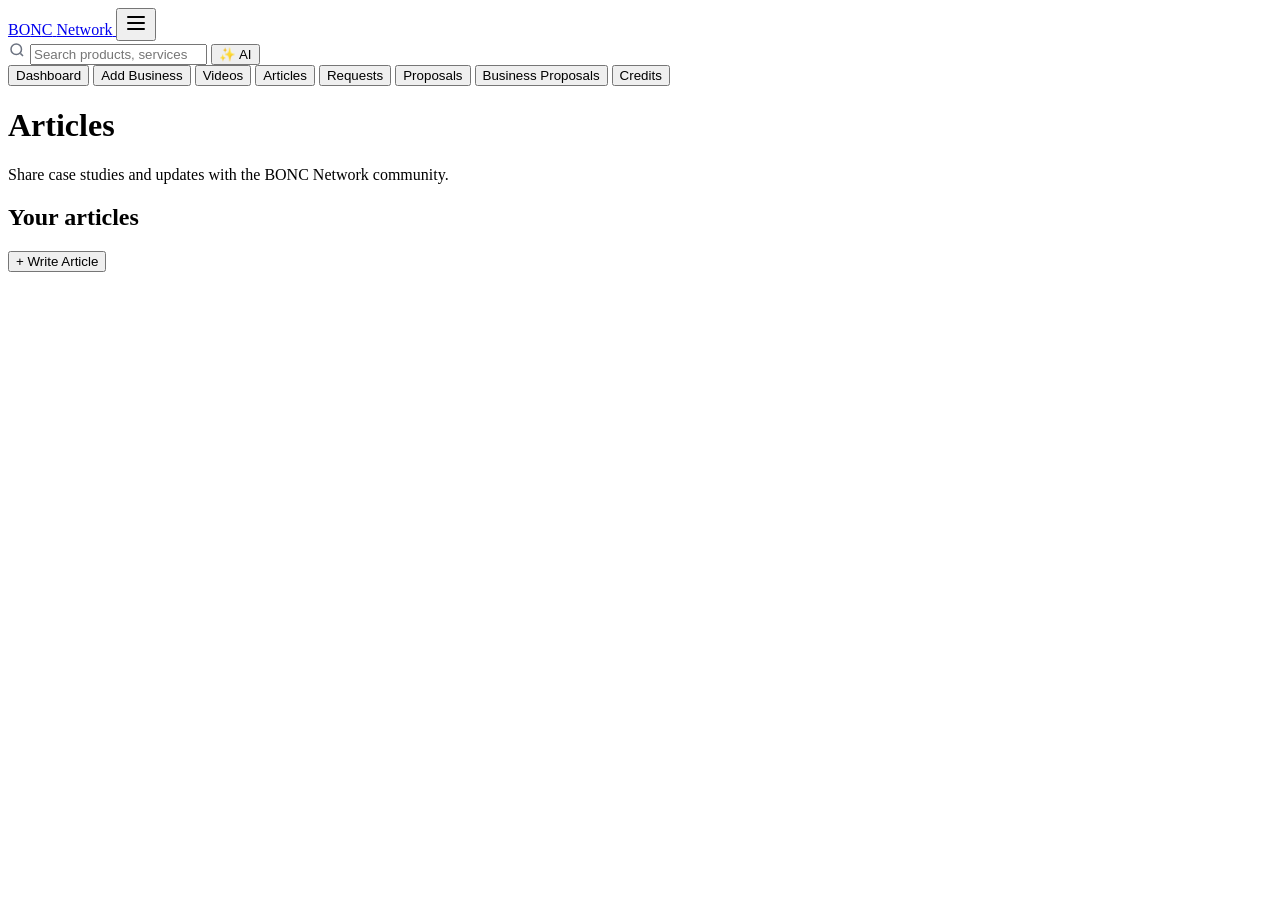
==== flask_api/app/static/articles/index.html @ 1a99de27 "Moderate article attachments: images, video and PDFs The article editor has an "Upload image, video," ====
<!doctype html>
<html lang="en">
<head>
<meta charset="utf-8">
<meta name="viewport" content="width=device-width, initial-scale=1">
<title>Articles · BONC Business Dashboard</title>
<link rel="stylesheet" href="/articles/articles.css">
</head>
<body>
<header class="topbar">
  <div class="topbar-inner">
    <a class="logo" href="#" aria-label="BONC Network">
      <span class="logo-word"><span class="b">B</span><span class="o">O</span><span class="n">N</span><span class="c">C</span></span>
      <span class="logo-sub">Network</span>
    </a>
    <button class="icon-btn" aria-label="Menu">
      <svg width="24" height="24" viewBox="0 0 24 24" fill="none" stroke="currentColor" stroke-width="2" stroke-linecap="round"><path d="M4 6h16M4 12h16M4 18h16"/></svg>
    </button>
  </div>
</header>

<main class="shell">
  <div class="search">
    <svg width="18" height="18" viewBox="0 0 24 24" fill="none" stroke="#6b7280" stroke-width="2"><circle cx="11" cy="11" r="7"/><path d="m20 20-3.5-3.5"/></svg>
    <input type="search" placeholder="Search products, services or businesses" aria-label="Search">
    <button class="ai-pill" type="button">✨ AI</button>
  </div>

  <nav class="tabs" aria-label="Dashboard sections">
    <button class="tab">Dashboard</button>
    <button class="tab">Add Business</button>
    <button class="tab">Videos</button>
    <button class="tab active" aria-current="page">Articles</button>
    <button class="tab">Requests</button>
    <button class="tab">Proposals</button>
    <button class="tab">Business Proposals</button>
    <button class="tab">Credits</button>
  </nav>

  <h1>Articles</h1>
  <p class="subtitle">Share case studies and updates with the BONC Network community.</p>

  <section class="card" aria-labelledby="articles-heading">
    <div class="card-head">
      <div>
        <h2 id="articles-heading">Your articles</h2>
        <p class="quota" id="quota"></p>
      </div>
      <button class="btn btn-primary" id="write-btn">+ Write Article</button>
    </div>
    <div class="pills" role="tablist" id="pills"></div>
    <div id="list"></div>
  </section>
</main>

<!-- Write article modal -->
<div class="backdrop" id="modal" hidden>
  <div class="modal" role="dialog" aria-modal="true" aria-labelledby="modal-title">
    <div class="modal-head">
      <h2 id="modal-title">Write article</h2>
      <button class="icon-btn" id="close-btn" aria-label="Close">
        <svg width="22" height="22" viewBox="0 0 24 24" fill="none" stroke="currentColor" stroke-width="2" stroke-linecap="round"><path d="M6 6l12 12M18 6 6 18"/></svg>
      </button>
    </div>
    <div class="modal-body">
      <div id="banner" aria-live="polite"></div>

      <div class="field">
        <label for="title">Title<span class="req">*</span></label>
        <input class="input" id="title" maxlength="150" placeholder="Enter article title" autocomplete="off">
        <div id="title-msg"></div>
      </div>

      <div class="field">
        <label id="body-label">Body <span class="req">*</span></label>
        <div class="editor">
          <div class="toolbar" role="toolbar" aria-label="Formatting">
            <button type="button" data-cmd="bold" title="Bold"><b>B</b></button>
            <button type="button" data-cmd="italic" title="Italic"><i>I</i></button>
            <button type="button" data-cmd="underline" title="Underline"><u>U</u></button>
            <button type="button" data-cmd="strikeThrough" title="Strikethrough"><s>S</s></button>
            <span class="sep"></span>
            <button type="button" data-block="h2" title="Heading 2">H₂</button>
            <button type="button" data-block="h3" title="Heading 3">H₃</button>
            <span class="sep"></span>
            <button type="button" data-cmd="insertUnorderedList" title="Bulleted list">•≡</button>
            <button type="button" data-cmd="insertOrderedList" title="Numbered list">1≡</button>
            <button type="button" data-link title="Link">🔗</button>
            <span class="sep"></span>
            <button type="button" data-cmd="undo" title="Undo">↶</button>
            <button type="button" data-cmd="redo" title="Redo">↷</button>
          </div>
          <div class="editor-area" id="body" contenteditable="true" role="textbox" aria-multiline="true"
               aria-labelledby="body-label" data-placeholder="Write your article…"></div>
        </div>
        <div class="counter" id="counter">0 / 20000</div>
        <div id="body-msg"></div>
      </div>

      <div class="field">
        <label for="type">Article Type</label>
        <select class="select" id="type">
          <option>Case Study</option><option>Industry Insight</option><option>Company Update</option>
          <option>How-To Guide</option><option>Product Launch</option>
        </select>
      </div>
      <div class="field">
        <label for="visibility">Visibility</label>
        <select class="select" id="visibility">
          <option>Short Description</option><option>Full Article</option>
        </select>
      </div>

      <div class="field">
        <label id="media-label">Article media</label>
        <div class="dropzone" id="dropzone" tabindex="0" role="button" aria-labelledby="media-label"
             aria-describedby="media-hint">
          <svg width="22" height="22" viewBox="0 0 24 24" fill="none" stroke="currentColor" stroke-width="1.8"
               stroke-linecap="round" stroke-linejoin="round" aria-hidden="true">
            <rect x="3" y="3" width="18" height="14" rx="2"/><path d="m3 13 4-4 5 5"/>
            <circle cx="15" cy="8" r="1.5"/><path d="M17 19v4M15 21h4"/>
          </svg>
          <span>Upload image, video, or PDF</span>
        </div>
        <input type="file" id="media-input" multiple hidden
               accept="image/*,video/*,application/pdf,.pdf">
        <p class="hint" id="media-hint">Attachments are checked before publishing. Text inside an
          image or PDF is read; the picture itself isn't classified, and video can't be checked.</p>
        <ul class="attachments" id="attachments"></ul>
      </div>
    </div>
    <div class="modal-foot">
      <button class="btn btn-outline" id="cancel-btn">Cancel</button>
      <button class="btn btn-outline" id="draft-btn">Save as Draft</button>
      <button class="btn btn-primary" id="publish-btn">Publish</button>
    </div>
  </div>
</div>

<div class="toast" id="toast" role="status" hidden></div>

<script src="/articles/moderation-client.js"></script>
<script src="/articles/articles.js"></script>
</body>
</html>
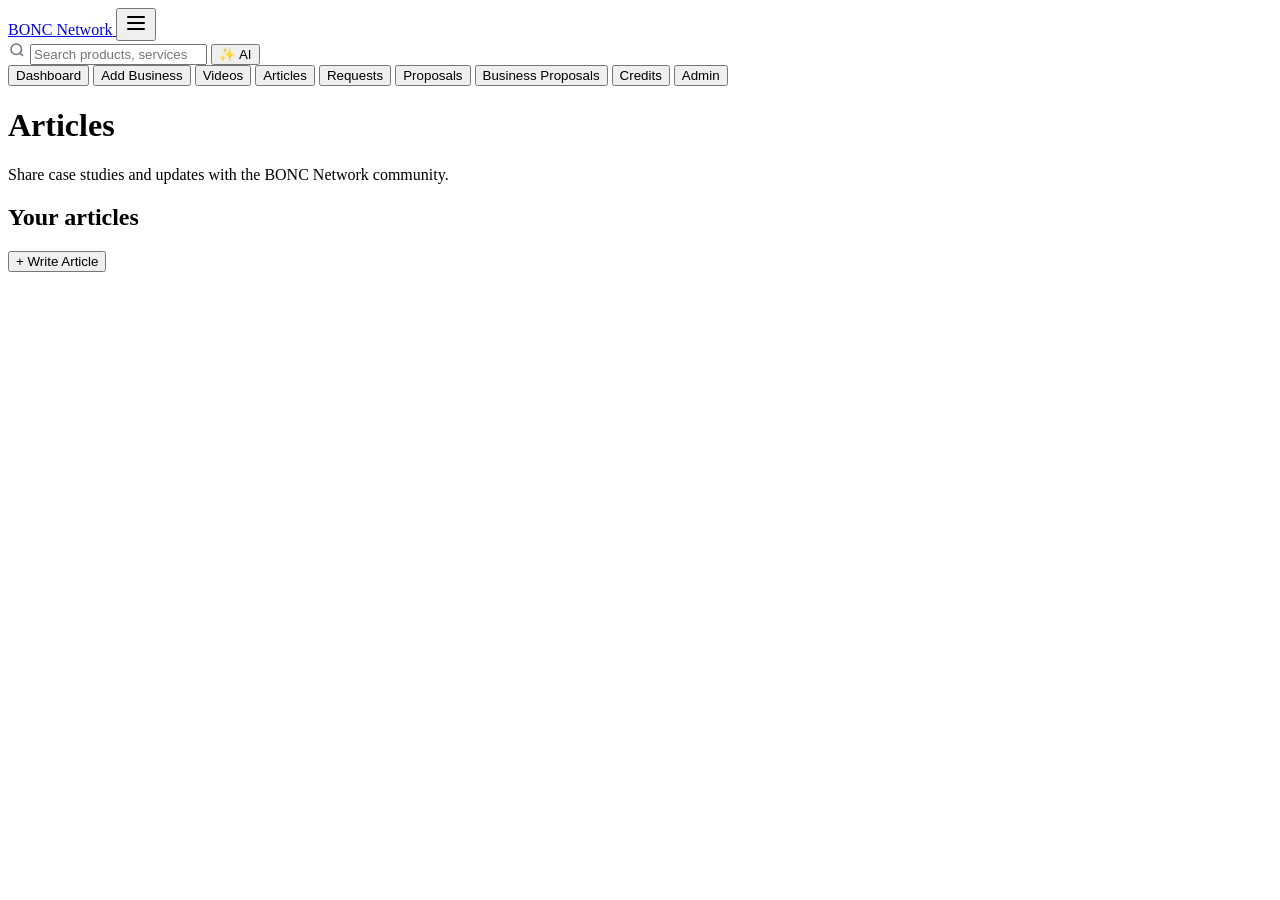
==== commit 9148a3c4: "An Admin tab in the demo nav, with nothing behind it One line. `data-surface=""` already routes a ta" ====
--- a/flask_api/app/static/articles/index.html
+++ b/flask_api/app/static/articles/index.html
@@ -26,31 +26,38 @@
     <button class="ai-pill" type="button">✨ AI</button>
   </div>
 
-  <nav class="tabs" aria-label="Dashboard sections">
-    <button class="tab">Dashboard</button>
-    <button class="tab">Add Business</button>
-    <button class="tab">Videos</button>
-    <button class="tab active" aria-current="page">Articles</button>
-    <button class="tab">Requests</button>
-    <button class="tab">Proposals</button>
-    <button class="tab">Business Proposals</button>
-    <button class="tab">Credits</button>
+  <nav class="tabs" aria-label="Dashboard sections" id="tabs">
+    <button class="tab" data-surface="">Dashboard</button>
+    <button class="tab" data-surface="business_profile">Add Business</button>
+    <button class="tab" data-surface="video">Videos</button>
+    <button class="tab active" aria-current="page" data-surface="article">Articles</button>
+    <button class="tab" data-surface="request">Requests</button>
+    <button class="tab" data-surface="proposal">Proposals</button>
+    <button class="tab" data-surface="business_proposal">Business Proposals</button>
+    <button class="tab" data-surface="">Credits</button>
+    <!-- Empty on purpose. `data-surface=""` gets the shared placeholder in surfaces.js, the
+         same as Dashboard and Credits: a tab in the nav with nothing behind it. -->
+    <button class="tab" data-surface="">Admin</button>
   </nav>
 
-  <h1>Articles</h1>
-  <p class="subtitle">Share case studies and updates with the BONC Network community.</p>
+  <div id="articles-view">
+    <h1>Articles</h1>
+    <p class="subtitle">Share case studies and updates with the BONC Network community.</p>
 
-  <section class="card" aria-labelledby="articles-heading">
-    <div class="card-head">
-      <div>
-        <h2 id="articles-heading">Your articles</h2>
-        <p class="quota" id="quota"></p>
+    <section class="card" aria-labelledby="articles-heading">
+      <div class="card-head">
+        <div>
+          <h2 id="articles-heading">Your articles</h2>
+        </div>
+        <button class="btn btn-primary" id="write-btn">+ Write Article</button>
       </div>
-      <button class="btn btn-primary" id="write-btn">+ Write Article</button>
-    </div>
-    <div class="pills" role="tablist" id="pills"></div>
-    <div id="list"></div>
-  </section>
+      <div class="pills" role="tablist" id="pills"></div>
+      <div id="list"></div>
+    </section>
+  </div>
+
+  <!-- The other tabs. Same moderator, different content_type — see surfaces.js. -->
+  <div id="surface-view" hidden></div>
 </main>
 
 <!-- Write article modal -->
@@ -112,6 +119,18 @@
       </div>
 
       <div class="field">
+        <label for="hashtag-input">Hashtags</label>
+        <div class="tag-box" id="tag-box">
+          <ul class="tag-list" id="tag-list"></ul>
+          <input class="tag-input" id="hashtag-input" type="text" autocomplete="off"
+                 aria-describedby="hashtag-hint" placeholder="Add a hashtag and press Enter">
+        </div>
+        <p class="hint" id="hashtag-hint">Up to <b id="tag-max">10</b> tags. Press Enter, comma or
+          space to add one. Hashtags are checked by the moderator along with the title and body.</p>
+        <div id="hashtags-msg"></div>
+      </div>
+
+      <div class="field">
         <label id="media-label">Article media</label>
         <div class="dropzone" id="dropzone" tabindex="0" role="button" aria-labelledby="media-label"
              aria-describedby="media-hint">
@@ -141,5 +160,6 @@
 
 <script src="/articles/moderation-client.js"></script>
 <script src="/articles/articles.js"></script>
+<script src="/articles/surfaces.js"></script>
 </body>
 </html>
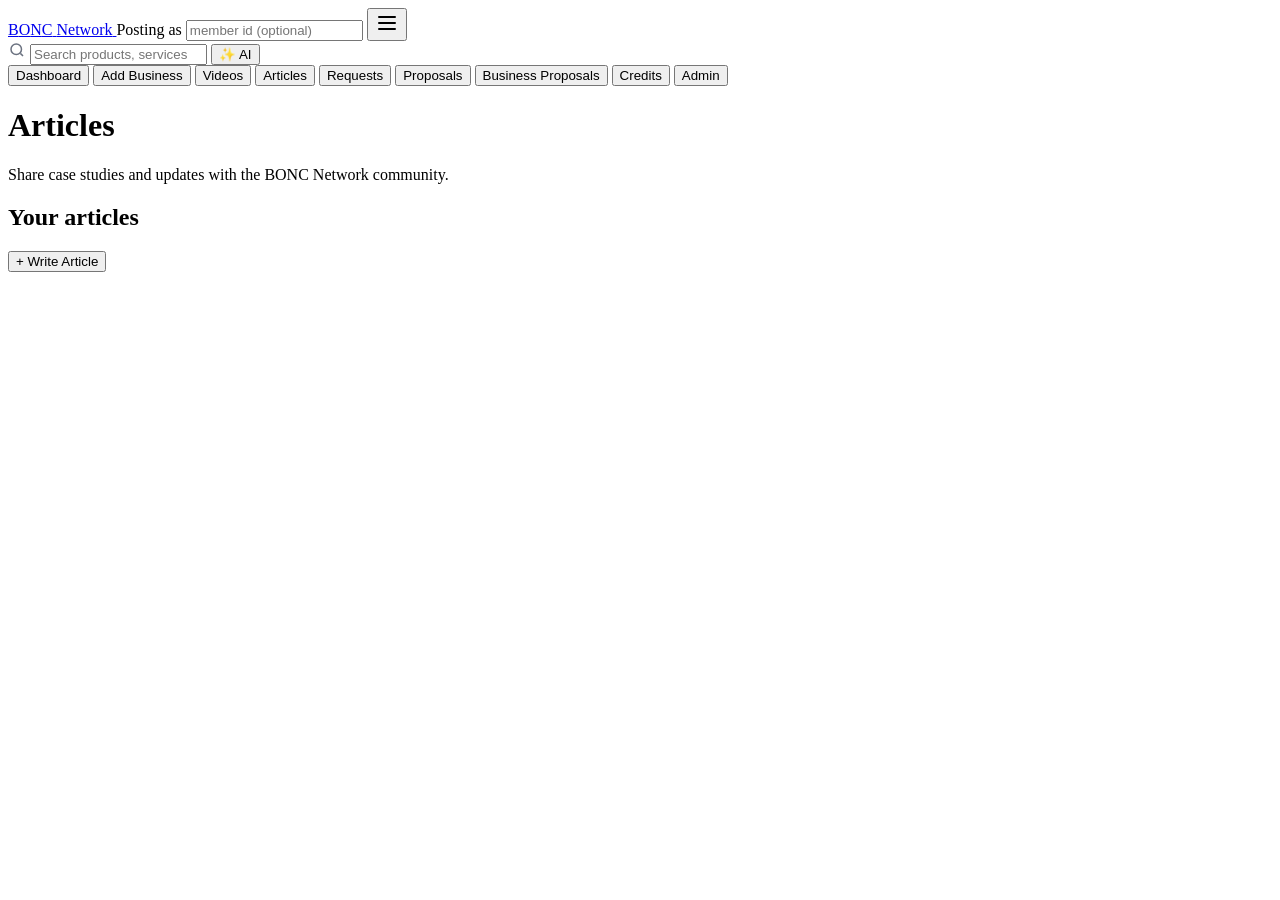
==== commit 2ddcb51b: "Moderation Logs: per-model KPIs, repeat-offender endpoints, block a member - KPIs are shown as two c" ====
--- a/flask_api/app/static/articles/index.html
+++ b/flask_api/app/static/articles/index.html
@@ -13,6 +13,11 @@
       <span class="logo-word"><span class="b">B</span><span class="o">O</span><span class="n">N</span><span class="c">C</span></span>
       <span class="logo-sub">Network</span>
     </a>
+    <!-- Demo only. The real portal sends its signed-in member's id; this reference page has no
+         members, so whatever is typed here goes out as X-User-Id on every moderation call.
+         That is what lets the admin log's repeat-offender panel be tried on localhost. -->
+    <label class="member-as" title="Demo only: the member id sent with every post from this page">Posting as
+      <input id="demo-member" type="text" placeholder="member id (optional)" autocomplete="off" maxlength="128"></label>
     <button class="icon-btn" aria-label="Menu">
       <svg width="24" height="24" viewBox="0 0 24 24" fill="none" stroke="currentColor" stroke-width="2" stroke-linecap="round"><path d="M4 6h16M4 12h16M4 18h16"/></svg>
     </button>
@@ -144,7 +149,8 @@
         <input type="file" id="media-input" multiple hidden
                accept="image/*,video/*,application/pdf,.pdf">
         <p class="hint" id="media-hint">Attachments are checked before publishing. Text inside an
-          image or PDF is read; the picture itself isn't classified, and video can't be checked.</p>
+          image or PDF is read, and the picture itself is checked where the visual model is
+          installed; video can't be checked. What was and wasn't checked is shown against each file.</p>
         <ul class="attachments" id="attachments"></ul>
       </div>
     </div>
@@ -160,6 +166,7 @@
 
 <script src="/articles/moderation-client.js"></script>
 <script src="/articles/articles.js"></script>
+<script src="/articles/admin.js"></script>
 <script src="/articles/surfaces.js"></script>
 </body>
 </html>
